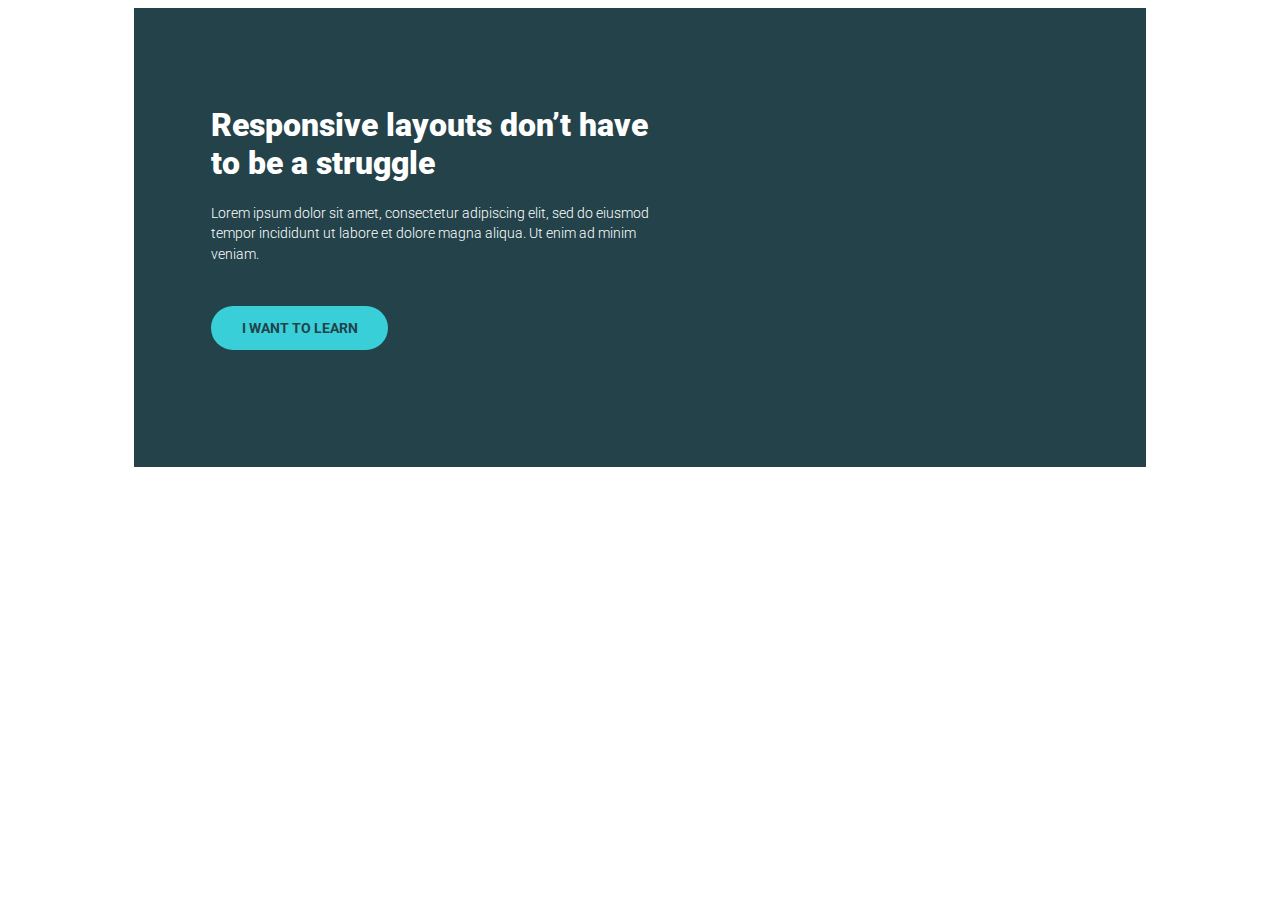
==== GitHub/conquering-responsive-layouts/challenge03/index.html @ d81e3237 "Challenge 3 Completed" ====
<!DOCTYPE html>
<html lang="en">
<head>
    <meta charset="UTF-8">
    <meta http-equiv="X-UA-Compatible" content="IE=edge">
    <meta name="viewport" content="width=device-width, initial-scale=1.0">
    <link rel="stylesheet" href="style.css">
    <link rel="preconnect" href="https://fonts.googleapis.com">
    <link rel="preconnect" href="https://fonts.gstatic.com" crossorigin>
    <link href="https://fonts.googleapis.com/css2?family=Roboto:wght@300;400;700;900&display=swap" rel="stylesheet">   
    <title>Document</title>
</head>
<body>
    <div class="hero">
        <div class="hero-wrapper">
            <div class="hero-text">
                <h1>Responsive layouts don’t have
                    to be a struggle
                    </h1>
                <p>Lorem ipsum dolor sit amet, consectetur adipiscing elit, sed do eiusmod tempor incididunt ut labore et dolore magna aliqua. Ut enim ad minim veniam.</p>
            </div>

            <a href="learn-url">
                <div class="call-to-action-btn">
                    <h2>
                        I WANT TO LEARN
                    </h2>
                </div>
            </a>
        </div>
    </div>
    
</body>
</html>
---- GitHub/conquering-responsive-layouts/challenge03/style.css ----
* {
    box-sizing: border-box;
}

html {
    font-family: 'Roboto', sans-serif;
}

h1 {
    font-weight: 900;
    font-size: 2rem;
    color: white;
}

p {
    font-weight: 300;
    font-size: 0.9rem;
    line-height: 1.3rem;
    color: white;
}

h2 {
    font-weight: 700;
    font-size: 0.9rem;
    color: #23424A;
}

a {
    text-decoration: none;
}

.hero {
    width: 80%;
    margin: 0 auto;
    background-color: #23424A;
}

.hero-wrapper {
    padding: 4.8em;
}

.hero-text {
    width: 54%;
}

.call-to-action-btn {
    width: fit-content;
    background-color: #38CFD9;
    padding: 0.1rem 1.9rem;
    border-radius: 3rem;
    margin: 2.5rem 0;
}
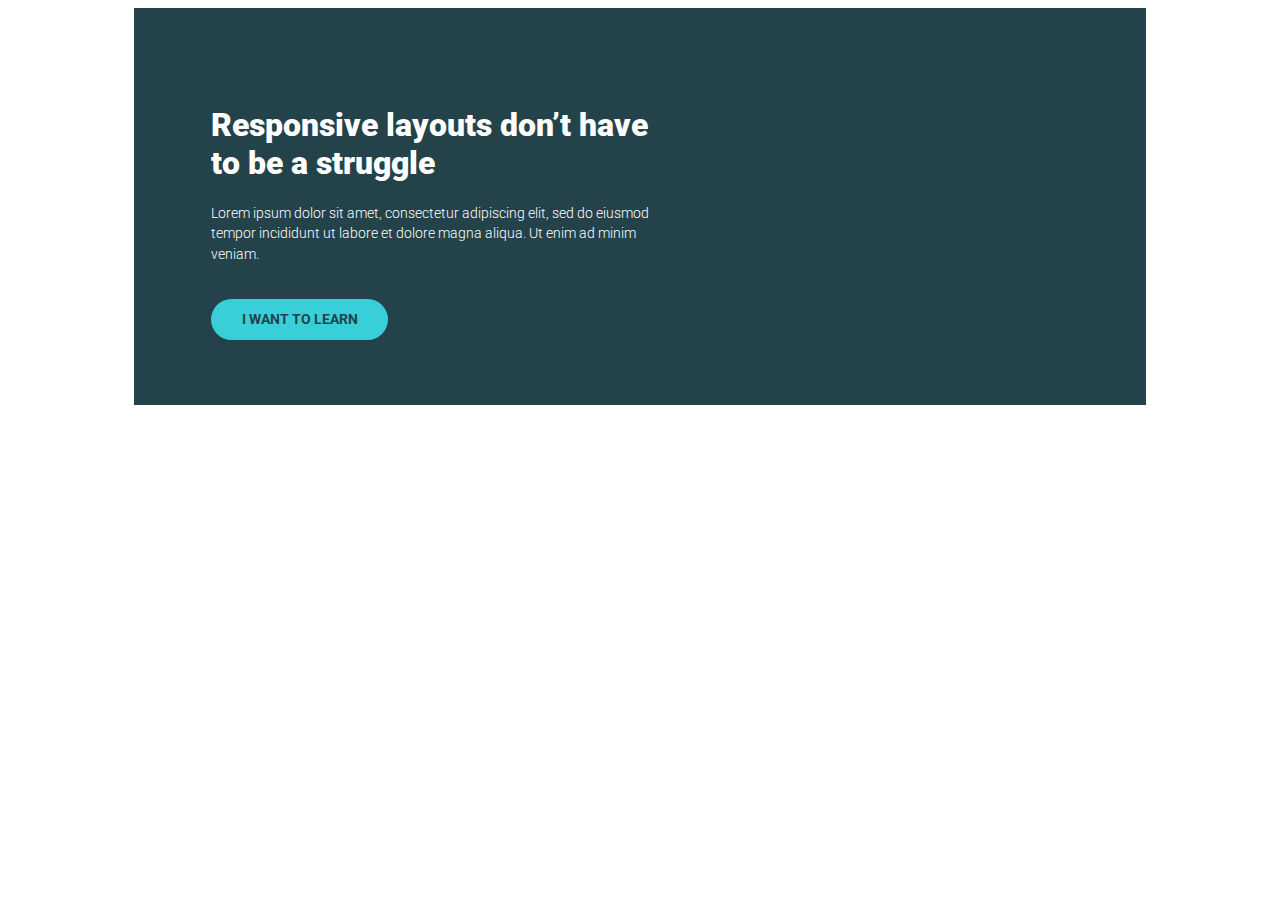
==== commit 1850813e: "Challenges added" ====
--- a/GitHub/conquering-responsive-layouts/challenge03/index.html
+++ b/GitHub/conquering-responsive-layouts/challenge03/index.html
@@ -14,19 +14,10 @@
     <div class="hero">
         <div class="hero-wrapper">
             <div class="hero-text">
-                <h1>Responsive layouts don’t have
-                    to be a struggle
-                    </h1>
+                <h1>Responsive layouts don’t have to be a struggle </h1>
                 <p>Lorem ipsum dolor sit amet, consectetur adipiscing elit, sed do eiusmod tempor incididunt ut labore et dolore magna aliqua. Ut enim ad minim veniam.</p>
             </div>
-
-            <a href="learn-url">
-                <div class="call-to-action-btn">
-                    <h2>
-                        I WANT TO LEARN
-                    </h2>
-                </div>
-            </a>
+            <a href="#" class="call-to-action-btn">I want to learn</a>
         </div>
     </div>
     
--- a/GitHub/conquering-responsive-layouts/challenge03/style.css
+++ b/GitHub/conquering-responsive-layouts/challenge03/style.css
@@ -19,16 +19,6 @@
     color: white;
 }
 
-h2 {
-    font-weight: 700;
-    font-size: 0.9rem;
-    color: #23424A;
-}
-
-a {
-    text-decoration: none;
-}
-
 .hero {
     width: 80%;
     margin: 0 auto;
@@ -43,11 +33,19 @@
     width: 54%;
 }
 
+.hero p {
+    margin-bottom: 3em;
+}
+
 .call-to-action-btn {
     width: fit-content;
     background-color: #38CFD9;
-    padding: 0.1rem 1.9rem;
+    text-transform: uppercase;
+    text-decoration: none;
+    padding: 0.75rem 1.9rem;
     border-radius: 3rem;
-    margin: 2.5rem 0;
+    font-weight: 700;
+    font-size: 0.9rem;
+    color: #23424A;
 }
 
